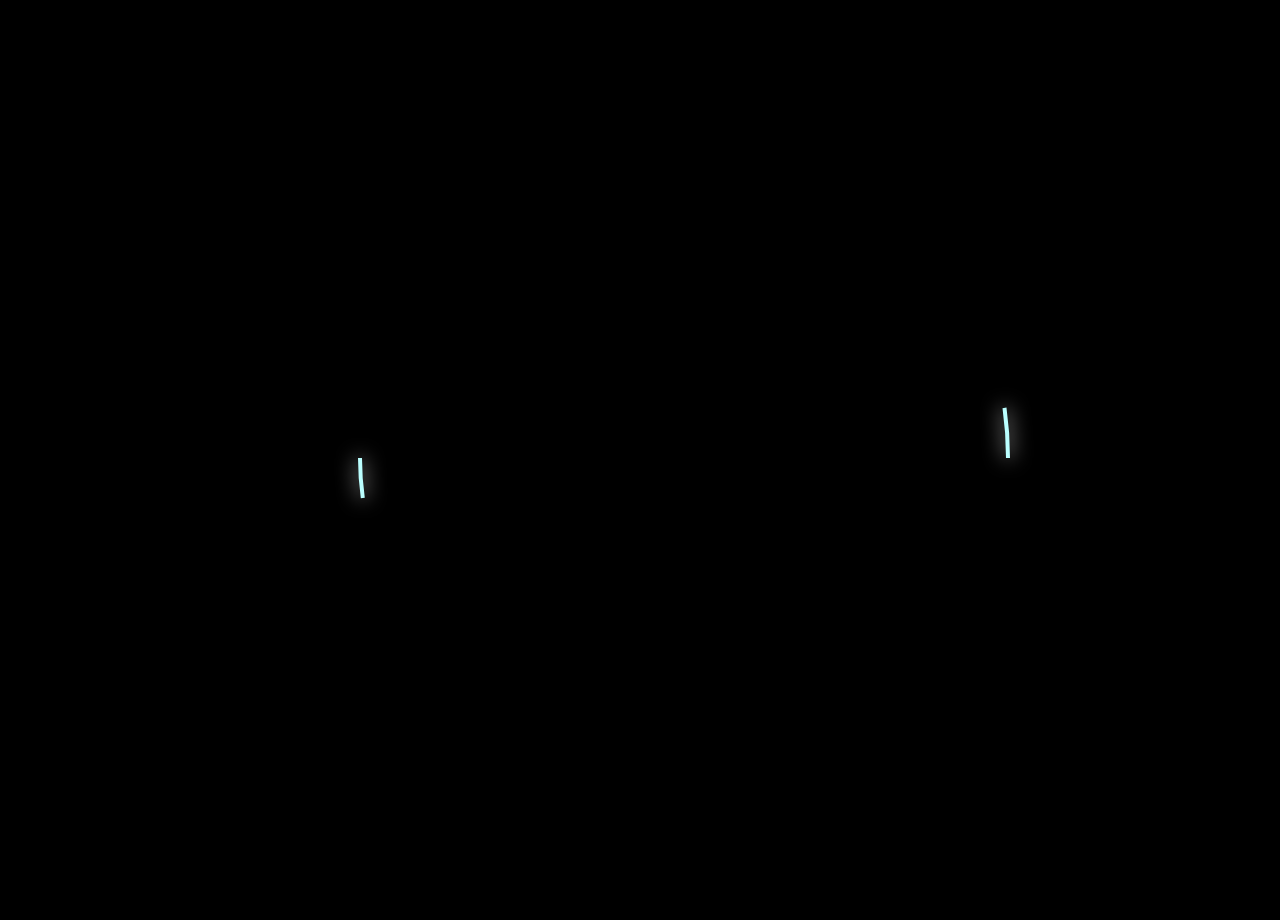
==== alchemy-easel/index.html @ c0e8b3a1 "Move Alchemy demo before modifications" ====
﻿<!DOCTYPE html>
<html>
<head>
    <title>Alchemy Demo</title>
    <link rel="stylesheet" href="styles/main.css" />
    <script src="scripts/gagslib.js"></script>
    <script src="scripts/graphics.js"></script>
    <script src="scripts/PolarPoint.js"></script>
    <script src="scripts/control.js"></script>
</head>
<body onload="init();">
    <div>
        <canvas id="canvas" width="400" height="400">Your browser does not support HTML5! Use Chrome!</canvas>
    </div>
</body>
</html>
---- alchemy-easel/styles/main.css ----
﻿body {
    background-color: #000000;
    overflow: hidden;
}
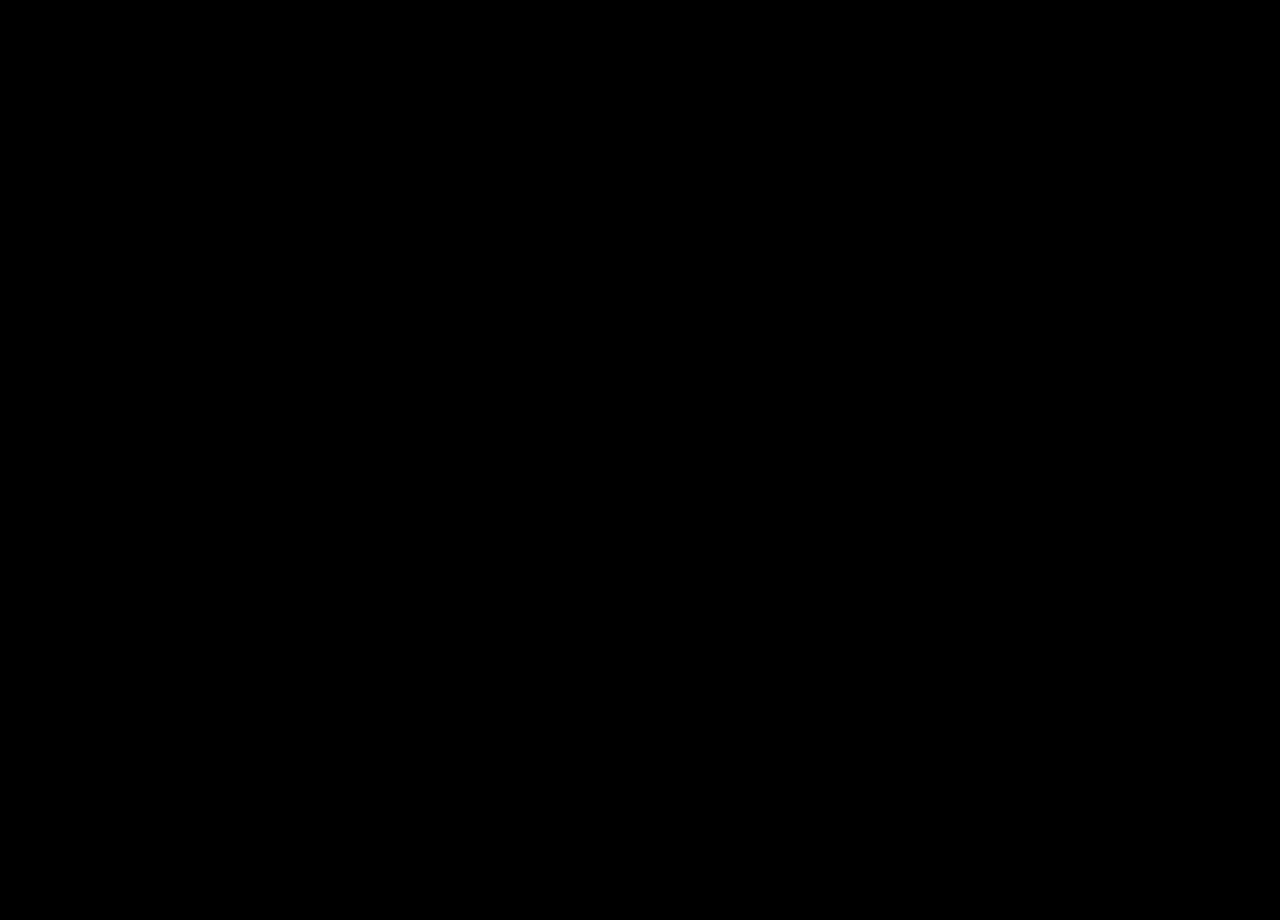
==== commit d8330044: "Add Deployment Script for project" ====
--- a/alchemy-easel/index.html
+++ b/alchemy-easel/index.html
@@ -6,6 +6,7 @@
     <script src="scripts/gagslib.js"></script>
     <script src="scripts/graphics.js"></script>
     <script src="scripts/PolarPoint.js"></script>
+	<script src="scripts/data.js"></script>
     <script src="scripts/control.js"></script>
 </head>
 <body onload="init();">
